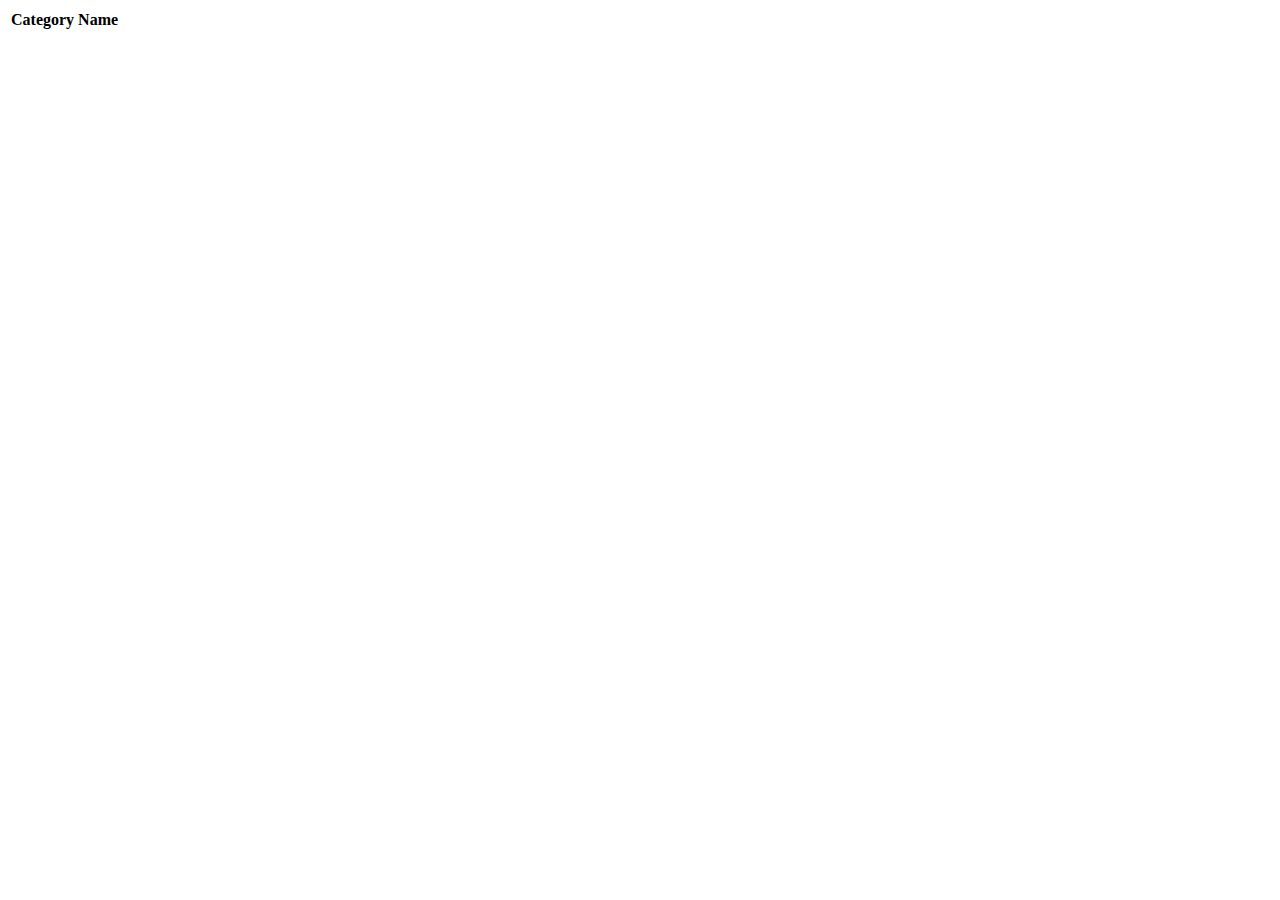
==== src/main/resources/templates/eventCategories/index.html @ 78e2c038 "18 Completed" ====
<!DOCTYPE html>
<html lang="en" xmlns:th="http://www.thymeleaf.org/">
<head th:replace="fragments :: head"></head>
<body class="container">

<header th:replace="fragments :: header"></header>

<table class="table table-striped">
    <thead>
    <tr>
        <th>Category Name</th>
    </tr>
    </thead>
    <tr th:each="category : ${categories}">
        <td><a th:text="${category.name}" th:href="'/events?categoryId=' + ${category.id}"></a></td>
    </tr>

</table>

</body>
</html>
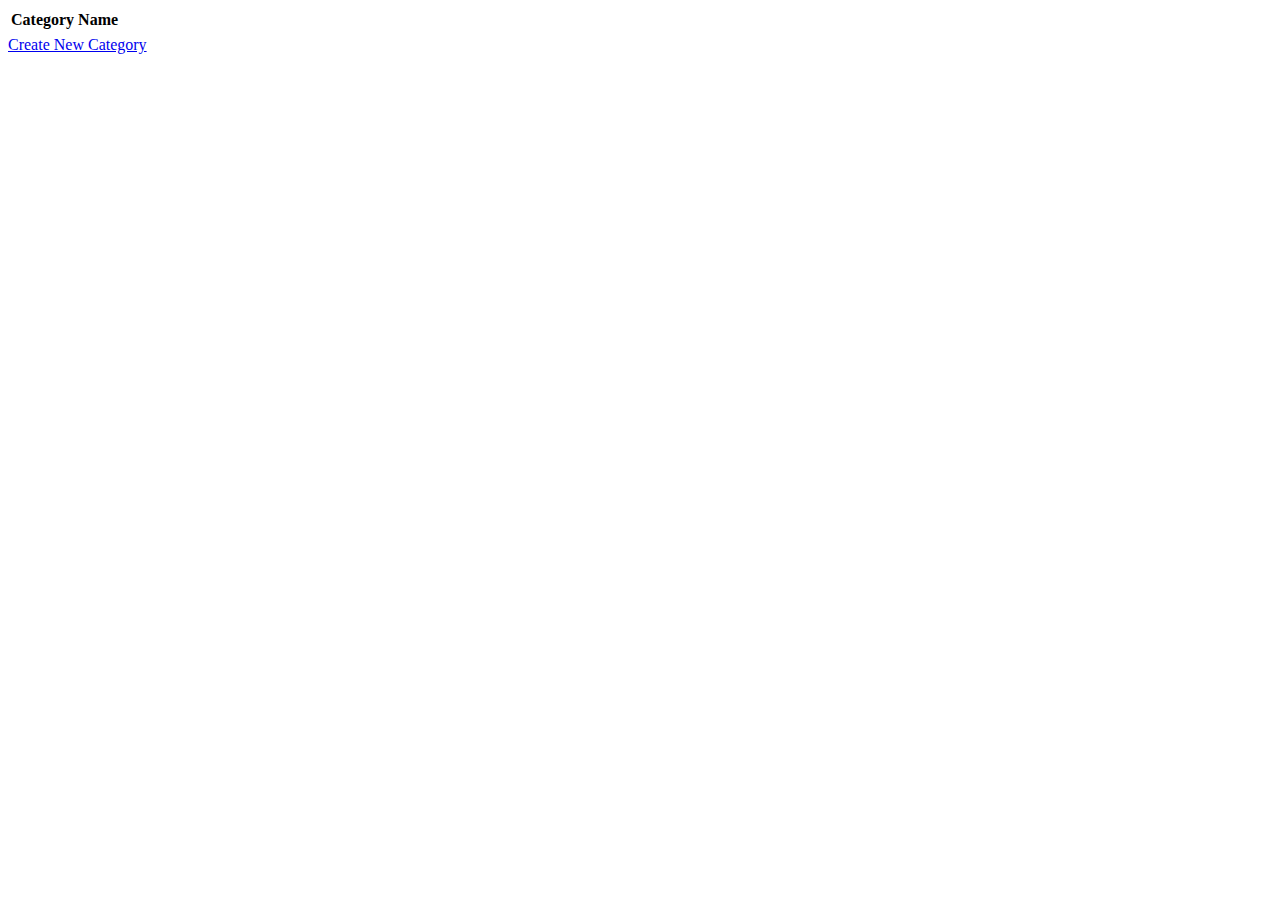
==== commit 75081a6b: "Made Pretty" ====
--- a/src/main/resources/templates/eventCategories/index.html
+++ b/src/main/resources/templates/eventCategories/index.html
@@ -16,6 +16,8 @@
     </tr>
 
 </table>
-
+<div>
+    <a href="/eventCategories/create">Create New Category</a>
+</div>
 </body>
 </html>